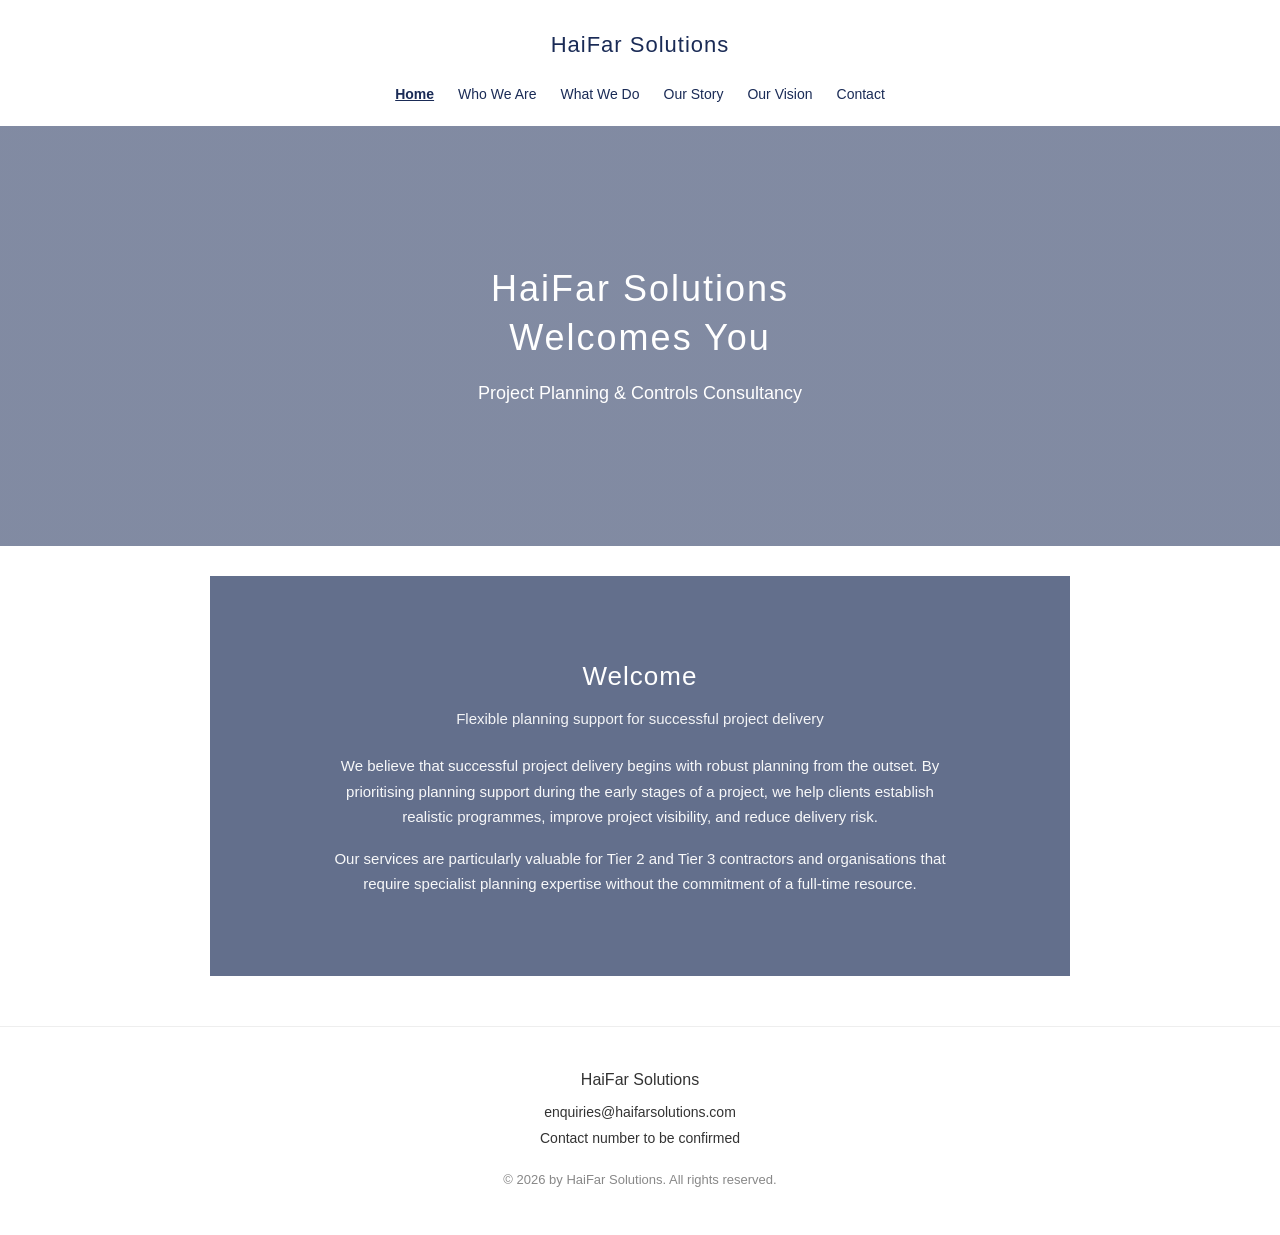
==== index.html @ b38c1d69 "Add HaiFar Solutions multi-page consultancy website. Initial site with homepage parallax welcome, se" ====
<!DOCTYPE html>
<html lang="en">
<head>
  <meta charset="UTF-8">
  <meta name="viewport" content="width=device-width, initial-scale=1.0">
  <meta name="description" content="HaiFar Solutions — Flexible project planning, project controls, and commercial management support for Tier 2 and Tier 3 contractors.">
  <title>Home | HaiFar Solutions</title>
  <link rel="stylesheet" href="styles.css">
</head>
<body>

  <header>
    <div class="site-title"><a href="index.html">HaiFar Solutions</a></div>
    <nav>
      <ul>
        <li><a href="index.html" class="active">Home</a></li>
        <li><a href="who-we-are.html">Who We Are</a></li>
        <li><a href="what-we-do.html">What We Do</a></li>
        <li><a href="our-story.html">Our Story</a></li>
        <li><a href="our-vision.html">Our Vision</a></li>
        <li><a href="contact.html">Contact</a></li>
      </ul>
    </nav>
  </header>

  <main>
    <section class="hero">
      <div>
        <h1>HaiFar Solutions<br>Welcomes You</h1>
        <p>Project Planning &amp; Controls Consultancy</p>
      </div>
    </section>

    <section class="parallax-wrap" id="welcome">
      <div class="parallax-panel">
        <div class="parallax-bg" id="parallaxBg"></div>
        <div class="parallax-overlay"></div>
        <div class="parallax-content">
          <h2>Welcome</h2>
          <p class="banner-subtitle">Flexible planning support for successful project delivery</p>
          <p>We believe that successful project delivery begins with robust planning from the outset. By prioritising planning support during the early stages of a project, we help clients establish realistic programmes, improve project visibility, and reduce delivery risk.</p>
          <p>Our services are particularly valuable for Tier 2 and Tier 3 contractors and organisations that require specialist planning expertise without the commitment of a full-time resource.</p>
        </div>
      </div>
    </section>
  </main>

  <footer>
    <p class="footer-name">HaiFar Solutions</p>
    <p><a href="mailto:enquiries@haifarsolutions.com">enquiries@haifarsolutions.com</a></p>
    <p>Contact number to be confirmed</p>
    <p class="copyright">&copy; 2026 by HaiFar Solutions. All rights reserved.</p>
  </footer>

  <script>
    const parallaxBg = document.getElementById('parallaxBg');
    const parallaxPanel = document.querySelector('.parallax-panel');

    function updateParallax() {
      const scrolled = window.scrollY - parallaxPanel.offsetTop;
      parallaxBg.style.transform = 'translateY(' + (scrolled * 0.25) + 'px)';
    }

    window.addEventListener('scroll', updateParallax, { passive: true });
    updateParallax();
  </script>
  <script src="transitions.js"></script>

</body>
</html>
---- styles.css ----
* {
  box-sizing: border-box;
  margin: 0;
  padding: 0;
}

body {
  font-family: Arial, Helvetica, sans-serif;
  color: #1a2b56;
  line-height: 1.6;
  background: #fff;
  min-height: 100vh;
  display: flex;
  flex-direction: column;
  opacity: 0;
  transition: opacity 0.45s ease;
}

body.page-loaded {
  opacity: 1;
}

body.page-leaving {
  opacity: 0;
}

@media (prefers-reduced-motion: reduce) {
  body {
    opacity: 1;
    transition: none;
  }
}

a {
  color: inherit;
  text-decoration: none;
}

a:hover {
  text-decoration: underline;
}

main {
  flex: 1;
}

/* Header */
header {
  text-align: center;
  padding: 30px 20px 20px;
}

.site-title {
  font-size: 22px;
  font-weight: normal;
  letter-spacing: 1px;
  line-height: 1.4;
  margin-bottom: 20px;
}

nav ul {
  list-style: none;
  display: flex;
  flex-wrap: wrap;
  justify-content: center;
  gap: 8px 24px;
}

nav a {
  font-size: 14px;
  color: #1a2b56;
}

nav a.active {
  font-weight: bold;
  text-decoration: underline;
}

/* Hero banner (home only) */
.hero {
  position: relative;
  background:
    linear-gradient(rgba(26, 43, 86, 0.55), rgba(26, 43, 86, 0.55)),
    url('https://images.unsplash.com/photo-1503387762-592deb58ef4e?w=1400&q=80') center/cover no-repeat;
  min-height: 420px;
  display: flex;
  align-items: center;
  justify-content: center;
  text-align: center;
  padding: 60px 20px;
  color: #fff;
}

.hero h1 {
  font-size: 36px;
  font-weight: normal;
  letter-spacing: 2px;
  line-height: 1.35;
  margin-bottom: 16px;
}

.hero p {
  font-size: 18px;
  font-weight: normal;
}

/* Home — one contained parallax image panel */
.parallax-wrap {
  padding: 30px 20px 50px;
  background: #fff;
}

.parallax-panel {
  position: relative;
  max-width: 860px;
  margin: 0 auto;
  min-height: 400px;
  overflow: hidden;
  display: flex;
  align-items: center;
  justify-content: center;
  text-align: center;
  padding: 48px 36px;
  color: #fff;
}

.parallax-bg {
  position: absolute;
  top: -25%;
  left: 0;
  width: 100%;
  height: 150%;
  background-image: url('https://images.unsplash.com/photo-1541888946425-d81bb19240f5?w=1600&q=80');
  background-size: cover;
  background-position: center;
  will-change: transform;
  z-index: 0;
}

.parallax-overlay {
  position: absolute;
  inset: 0;
  background: rgba(26, 43, 86, 0.68);
  z-index: 1;
}

.parallax-content {
  position: relative;
  z-index: 2;
  max-width: 640px;
}

.parallax-content h2 {
  font-size: 26px;
  font-weight: normal;
  margin-bottom: 8px;
  letter-spacing: 1px;
}

.parallax-content .banner-subtitle {
  font-size: 15px;
  margin-bottom: 22px;
  opacity: 0.92;
}

.parallax-content p {
  font-size: 15px;
  line-height: 1.7;
  opacity: 0.95;
  margin-bottom: 16px;
}

.parallax-content p:last-child {
  margin-bottom: 0;
}

/* What We Do — service cards side by side with text on image */
.service-cards {
  display: flex;
  flex-wrap: wrap;
  width: 100%;
}

.service-card {
  flex: 1 1 50%;
  min-width: 280px;
  min-height: 440px;
  position: relative;
  background-size: cover;
  background-position: center;
  display: flex;
  align-items: center;
  padding: 40px 36px;
  color: #fff;
}

.service-card::before {
  content: '';
  position: absolute;
  inset: 0;
  background: rgba(26, 43, 86, 0.72);
}

.service-card-inner {
  position: relative;
  z-index: 1;
}

.service-card h3 {
  font-size: 18px;
  font-weight: normal;
  margin-bottom: 8px;
}

.service-card .subtitle {
  font-size: 14px;
  opacity: 0.9;
  margin-bottom: 14px;
}

.service-card p {
  font-size: 14px;
  line-height: 1.65;
  margin-bottom: 14px;
}

.service-card ul {
  margin: 0 0 0 18px;
  font-size: 14px;
  line-height: 1.6;
}

.service-card li {
  margin-bottom: 6px;
}

/* Home page blocks */
.home-block {
  padding-bottom: 0;
}

.home-block-heading {
  text-align: center;
  padding: 40px 20px 24px;
}

.home-block-heading h2 {
  font-size: 28px;
  font-weight: normal;
  margin-bottom: 6px;
}

.home-block-heading p {
  font-size: 16px;
  color: #666;
}

.home-block-footer {
  text-align: center;
  padding: 24px 20px 40px;
}

/* Side-by-side rows */
.side-row {
  display: flex;
  flex-wrap: wrap;
  min-height: 260px;
}

.side-row.reverse {
  flex-direction: row-reverse;
}

.side-text {
  flex: 1 1 50%;
  min-width: 280px;
  padding: 36px 40px;
  display: flex;
  flex-direction: column;
  justify-content: center;
  background: #fff;
}

.side-text h2 {
  font-size: 28px;
  font-weight: normal;
  margin-bottom: 6px;
}

.side-text h3 {
  font-size: 18px;
  font-weight: normal;
  color: #1a2b56;
  margin-bottom: 10px;
}

.side-text h3:first-child {
  margin-top: 0;
}

.side-text .subtitle {
  font-size: 15px;
  color: #666;
  margin-bottom: 14px;
}

.side-text ul {
  margin: 0 0 0 18px;
  font-size: 15px;
  color: #333;
}

.side-text li {
  margin-bottom: 6px;
}

.side-text strong {
  color: #1a2b56;
}

.page-row-last {
  margin-bottom: 0;
}

.side-text .side-subtitle {
  font-size: 15px;
  color: #666;
  margin-bottom: 16px;
}

.side-text p {
  font-size: 15px;
  color: #333;
  line-height: 1.65;
  margin-bottom: 12px;
}

.side-text p:last-of-type {
  margin-bottom: 0;
}

.side-text .read-more {
  margin-top: 18px;
  align-self: flex-start;
}

.side-image {
  flex: 1 1 50%;
  min-width: 280px;
  min-height: 260px;
}

.side-image img {
  width: 100%;
  height: 100%;
  min-height: 260px;
  object-fit: cover;
  display: block;
}

.contact-text {
  text-align: left;
}

.contact-text .contact-details {
  margin-top: 8px;
}

.contact-text .contact-details p {
  margin-bottom: 6px;
}

/* Legacy home preview - kept for compatibility */
.home-preview {
  max-width: 800px;
  margin: 0 auto;
  padding: 0 20px 50px;
}

.home-preview-item {
  margin-bottom: 28px;
}

.home-preview-item:last-child {
  margin-bottom: 0;
}

.home-preview-item h3 {
  font-size: 18px;
  font-weight: normal;
  color: #1a2b56;
  margin-bottom: 8px;
}

.home-preview-item p {
  font-size: 15px;
  color: #333;
  text-align: justify;
  margin-bottom: 16px;
}

.read-more {
  display: inline-block;
  font-size: 14px;
  color: #1a2b56;
  font-weight: bold;
}

.read-more:hover {
  text-decoration: underline;
}

.home-section-image {
  width: 100%;
  height: 100%;
  object-fit: cover;
  display: block;
}

/* Page headings */
.page-heading {
  text-align: center;
  padding: 40px 20px 24px;
}

.page-heading h1 {
  font-size: 28px;
  font-weight: normal;
  margin-bottom: 8px;
}

.page-heading p {
  font-size: 16px;
  color: #666;
}

/* Content */
.content {
  max-width: 800px;
  margin: 0 auto;
  padding: 0 20px 40px;
}

.content p {
  margin-bottom: 18px;
  font-size: 15px;
  color: #333;
  text-align: justify;
}

.content p:last-child {
  margin-bottom: 0;
}

.content strong {
  color: #1a2b56;
}

.content h3 {
  font-size: 20px;
  font-weight: normal;
  color: #1a2b56;
  margin: 36px 0 12px;
}

.content h3:first-child {
  margin-top: 0;
}

.content .subtitle {
  font-size: 15px;
  color: #666;
  margin-bottom: 16px;
  text-align: left;
}

.content ul {
  margin: 0 0 18px 20px;
  font-size: 15px;
  color: #333;
}

.content li {
  margin-bottom: 8px;
}

.content hr {
  border: none;
  border-top: 1px solid #ddd;
  margin: 36px 0;
}

/* Contact page */
.contact-block {
  max-width: 500px;
  margin: 0 auto;
  padding: 0 20px 60px;
  text-align: center;
}

.contact-block > p {
  font-size: 15px;
  color: #333;
  margin-bottom: 30px;
}

.contact-details p {
  font-size: 15px;
  margin-bottom: 10px;
  color: #333;
}

/* Footer */
footer {
  text-align: center;
  padding: 40px 20px;
  border-top: 1px solid #eee;
}

footer .footer-name {
  font-size: 16px;
  margin-bottom: 8px;
}

footer p {
  font-size: 14px;
  color: #333;
  margin-bottom: 4px;
}

footer .copyright {
  margin-top: 20px;
  font-size: 13px;
  color: #888;
}

@media (max-width: 768px) {
  .hero h1 {
    font-size: 26px;
  }

  .parallax-wrap {
    padding: 24px 16px 40px;
  }

  .parallax-panel {
    min-height: 340px;
    padding: 36px 24px;
  }

  .parallax-content h2 {
    font-size: 22px;
  }

  .parallax-content p {
    font-size: 14px;
  }

  .service-card {
    min-height: 360px;
    padding: 32px 24px;
  }

  .side-row,
  .side-row.reverse {
    flex-direction: column;
  }

  .side-text {
    padding: 28px 24px;
  }

  .side-image img {
    min-height: 220px;
  }
}
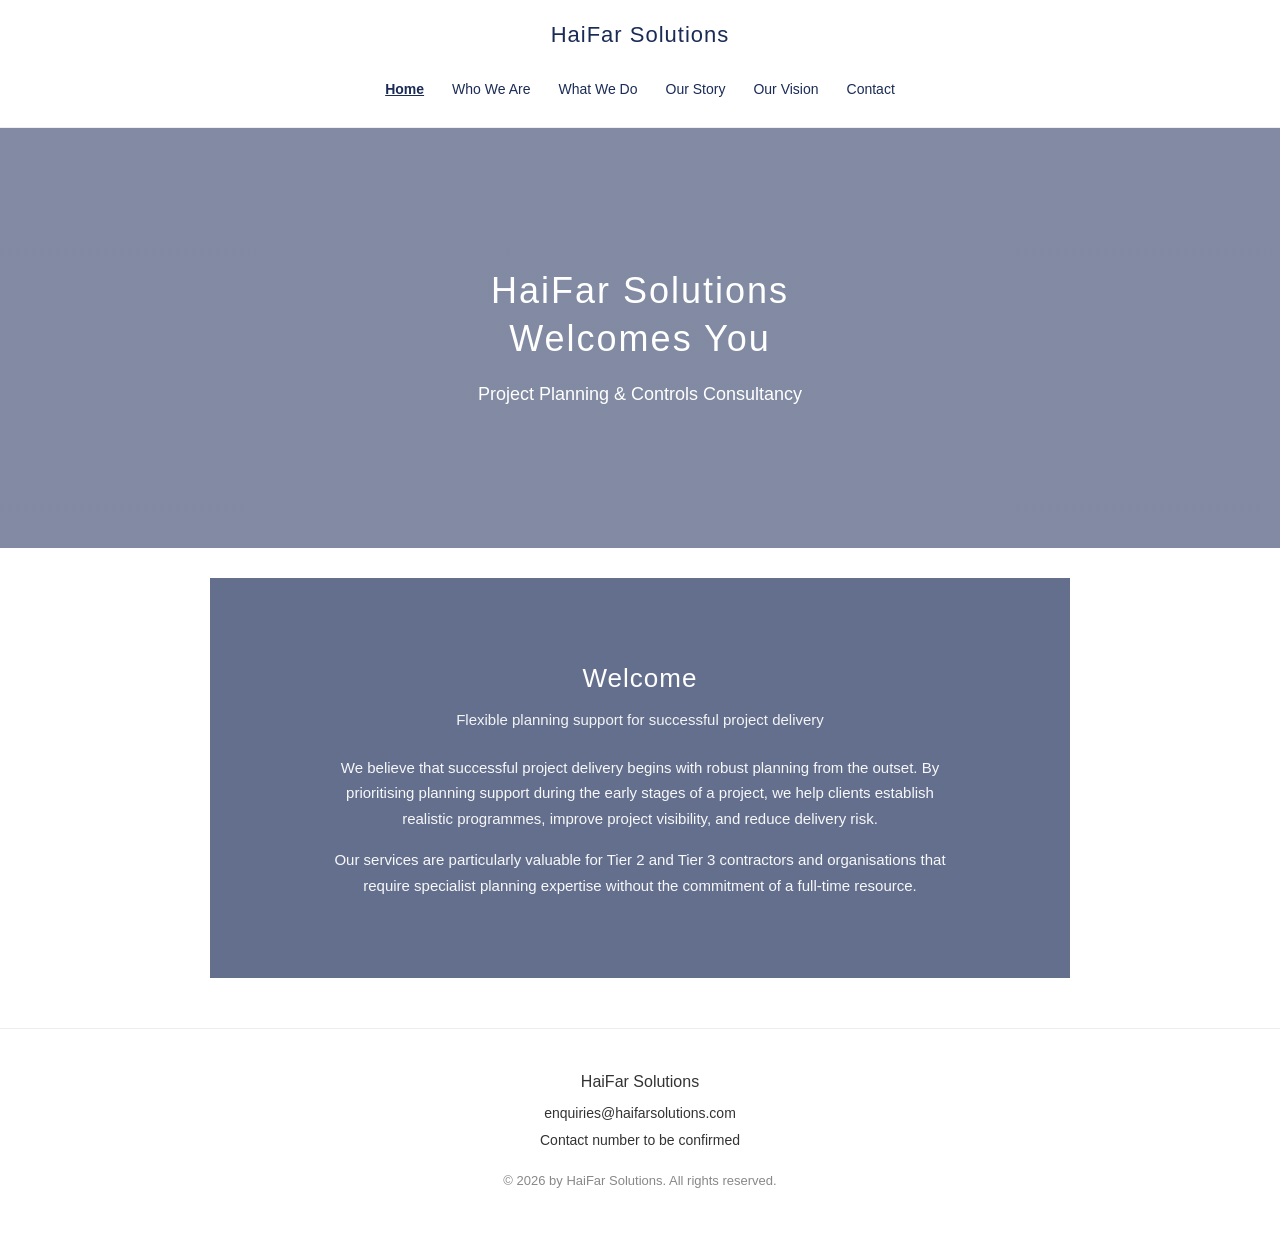
==== commit dec63e41: "Improve mobile layout and smooth multi-page transitions. Add responsive nav menu, page overlay trans" ====
--- a/index.html
+++ b/index.html
@@ -8,6 +8,7 @@
   <link rel="stylesheet" href="styles.css">
 </head>
 <body>
+  <div id="page-overlay" class="page-overlay active" aria-hidden="true"></div>
 
   <header>
     <div class="site-title"><a href="index.html">HaiFar Solutions</a></div>
@@ -57,6 +58,10 @@
     const parallaxPanel = document.querySelector('.parallax-panel');
 
     function updateParallax() {
+      if (window.matchMedia('(max-width: 768px)').matches || window.matchMedia('(prefers-reduced-motion: reduce)').matches) {
+        parallaxBg.style.transform = 'none';
+        return;
+      }
       const scrolled = window.scrollY - parallaxPanel.offsetTop;
       parallaxBg.style.transform = 'translateY(' + (scrolled * 0.25) + 'px)';
     }
--- a/styles.css
+++ b/styles.css
@@ -2,6 +2,15 @@
   box-sizing: border-box;
   margin: 0;
   padding: 0;
+}
+
+html {
+  scroll-behavior: smooth;
+  -webkit-text-size-adjust: 100%;
+}
+
+@view-transition {
+  navigation: auto;
 }
 
 body {
@@ -12,22 +21,50 @@
   min-height: 100vh;
   display: flex;
   flex-direction: column;
+  overflow-x: hidden;
   opacity: 0;
-  transition: opacity 0.45s ease;
+  transform: translateY(8px);
+  transition: opacity 0.45s cubic-bezier(0.4, 0, 0.2, 1), transform 0.45s cubic-bezier(0.4, 0, 0.2, 1);
 }
 
 body.page-loaded {
   opacity: 1;
+  transform: translateY(0);
 }
 
 body.page-leaving {
   opacity: 0;
+  transform: translateY(-6px);
+}
+
+.page-overlay {
+  position: fixed;
+  inset: 0;
+  background: #fff;
+  z-index: 9999;
+  opacity: 0;
+  pointer-events: none;
+  transition: opacity 0.32s ease;
+}
+
+.page-overlay.active {
+  opacity: 1;
+  pointer-events: all;
 }
 
 @media (prefers-reduced-motion: reduce) {
+  html {
+    scroll-behavior: auto;
+  }
+
   body {
     opacity: 1;
+    transform: none;
     transition: none;
+  }
+
+  .page-overlay {
+    display: none;
   }
 }
 
@@ -44,10 +81,20 @@
   flex: 1;
 }
 
+img {
+  max-width: 100%;
+  height: auto;
+}
+
 /* Header */
 header {
+  position: sticky;
+  top: 0;
+  z-index: 100;
   text-align: center;
-  padding: 30px 20px 20px;
+  padding: 20px 16px 16px;
+  background: rgba(255, 255, 255, 0.98);
+  border-bottom: 1px solid #eee;
 }
 
 .site-title {
@@ -55,7 +102,11 @@
   font-weight: normal;
   letter-spacing: 1px;
   line-height: 1.4;
-  margin-bottom: 20px;
+  margin-bottom: 16px;
+}
+
+.site-title a {
+  display: inline-block;
 }
 
 nav ul {
@@ -63,17 +114,39 @@
   display: flex;
   flex-wrap: wrap;
   justify-content: center;
-  gap: 8px 24px;
+  gap: 8px 20px;
 }
 
 nav a {
   font-size: 14px;
   color: #1a2b56;
+  display: inline-block;
+  padding: 6px 4px;
+  min-height: 44px;
+  line-height: 32px;
 }
 
 nav a.active {
   font-weight: bold;
   text-decoration: underline;
+}
+
+.nav-toggle {
+  display: none;
+  background: none;
+  border: 1px solid #1a2b56;
+  border-radius: 4px;
+  cursor: pointer;
+  padding: 10px 12px;
+  margin: 0 auto 12px;
+}
+
+.nav-toggle span {
+  display: block;
+  width: 22px;
+  height: 2px;
+  background: #1a2b56;
+  margin: 5px 0;
 }
 
 /* Hero banner (home only) */
@@ -535,17 +608,78 @@
 }
 
 @media (max-width: 768px) {
+  header {
+    padding: 16px 16px 12px;
+  }
+
+  .site-title {
+    font-size: 20px;
+    margin-bottom: 12px;
+  }
+
+  .nav-toggle {
+    display: block;
+  }
+
+  nav ul {
+    display: none;
+    flex-direction: column;
+    gap: 0;
+    padding-top: 8px;
+  }
+
+  nav ul.open {
+    display: flex;
+  }
+
+  nav a {
+    width: 100%;
+    padding: 12px 8px;
+    line-height: 1.4;
+  }
+
+  .hero {
+    min-height: 320px;
+    padding: 48px 20px;
+  }
+
   .hero h1 {
-    font-size: 26px;
+    font-size: 24px;
+    letter-spacing: 1px;
+  }
+
+  .hero p {
+    font-size: 16px;
+  }
+
+  .page-heading {
+    padding: 32px 16px 20px;
+  }
+
+  .page-heading h1 {
+    font-size: 24px;
+  }
+
+  .page-heading p {
+    font-size: 15px;
+  }
+
+  .content {
+    padding: 0 16px 32px;
+  }
+
+  .content p {
+    font-size: 15px;
+    text-align: left;
   }
 
   .parallax-wrap {
-    padding: 24px 16px 40px;
+    padding: 20px 16px 32px;
   }
 
   .parallax-panel {
-    min-height: 340px;
-    padding: 36px 24px;
+    min-height: auto;
+    padding: 32px 20px;
   }
 
   .parallax-content h2 {
@@ -556,9 +690,22 @@
     font-size: 14px;
   }
 
+  .service-cards {
+    flex-direction: column;
+  }
+
   .service-card {
-    min-height: 360px;
-    padding: 32px 24px;
+    flex: 1 1 100%;
+    min-height: auto;
+    padding: 28px 20px;
+  }
+
+  .contact-block {
+    padding: 0 16px 40px;
+  }
+
+  footer {
+    padding: 32px 16px;
   }
 
   .side-row,
@@ -567,10 +714,20 @@
   }
 
   .side-text {
-    padding: 28px 24px;
+    padding: 24px 20px;
   }
 
   .side-image img {
-    min-height: 220px;
-  }
-}
+    min-height: 200px;
+  }
+}
+
+@media (max-width: 480px) {
+  .hero h1 {
+    font-size: 22px;
+  }
+
+  .parallax-content .banner-subtitle {
+    margin-bottom: 16px;
+  }
+}
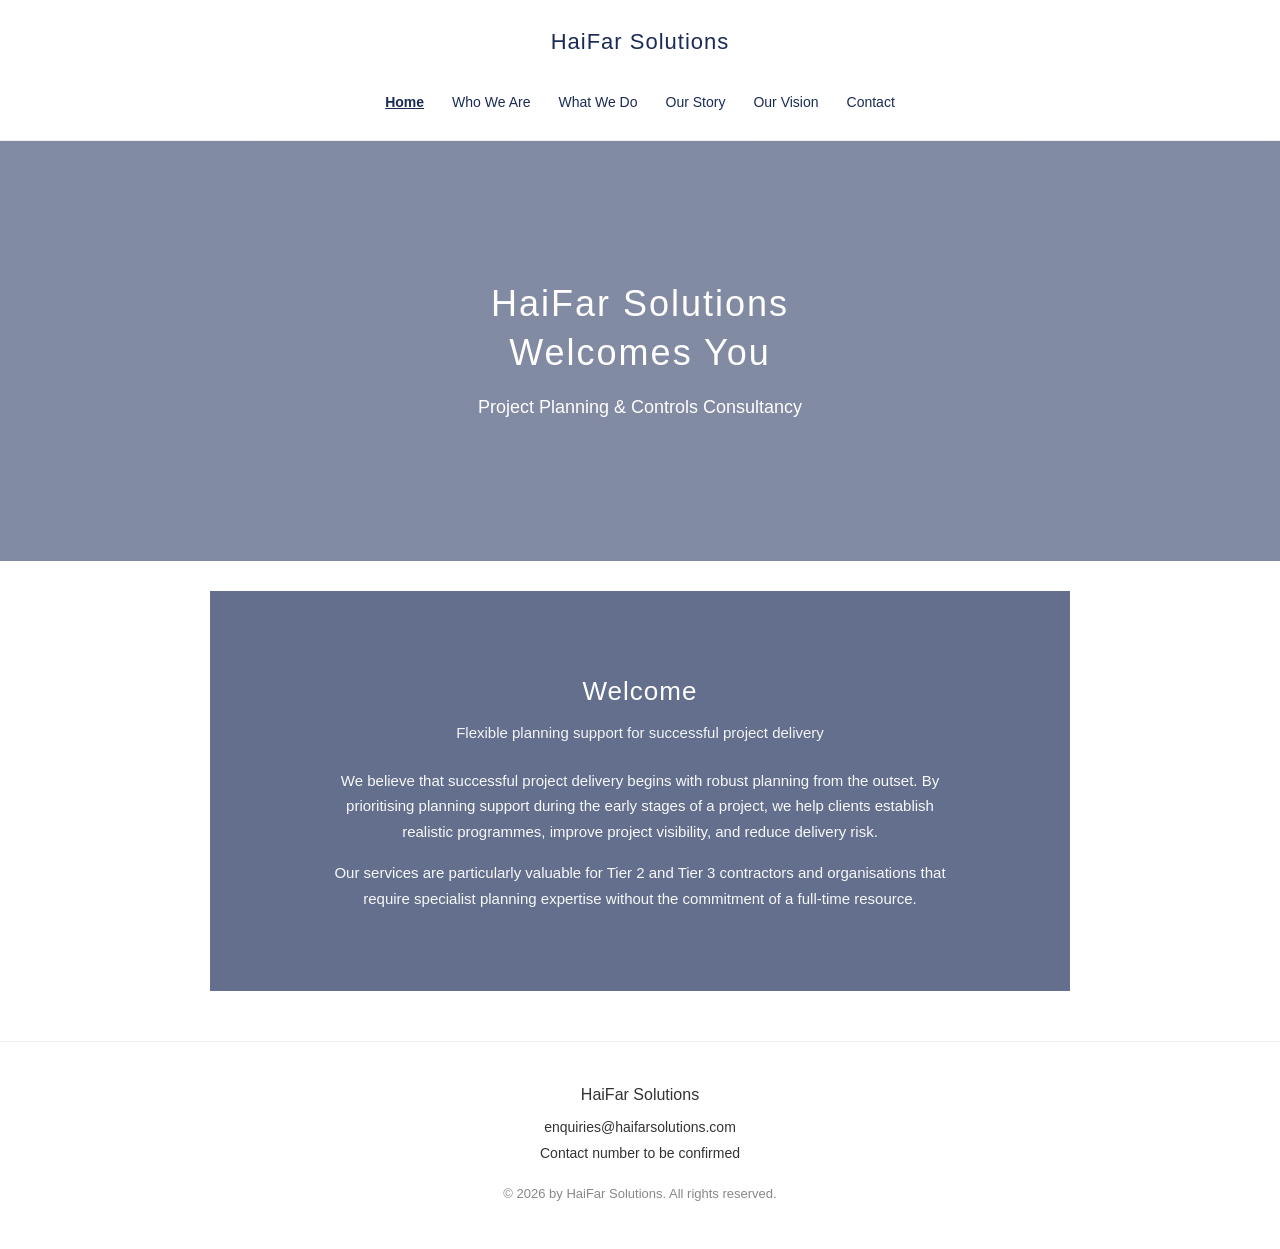
==== commit 3a6f84f9: "Fix mobile menu toggle and left-align hamburger button. Correct nav.open styling so menu links appea" ====
--- a/index.html
+++ b/index.html
@@ -8,42 +8,138 @@
   <link rel="stylesheet" href="styles.css">
 </head>
 <body>
-  <div id="page-overlay" class="page-overlay active" aria-hidden="true"></div>
 
   <header>
-    <div class="site-title"><a href="index.html">HaiFar Solutions</a></div>
+    <div class="header-bar">
+      <div class="site-title"><a href="#home">HaiFar Solutions</a></div>
+    </div>
     <nav>
       <ul>
-        <li><a href="index.html" class="active">Home</a></li>
-        <li><a href="who-we-are.html">Who We Are</a></li>
-        <li><a href="what-we-do.html">What We Do</a></li>
-        <li><a href="our-story.html">Our Story</a></li>
-        <li><a href="our-vision.html">Our Vision</a></li>
-        <li><a href="contact.html">Contact</a></li>
+        <li><a href="#home" data-page="home" class="active">Home</a></li>
+        <li><a href="#who-we-are" data-page="who-we-are">Who We Are</a></li>
+        <li><a href="#what-we-do" data-page="what-we-do">What We Do</a></li>
+        <li><a href="#our-story" data-page="our-story">Our Story</a></li>
+        <li><a href="#our-vision" data-page="our-vision">Our Vision</a></li>
+        <li><a href="#contact" data-page="contact">Contact</a></li>
       </ul>
     </nav>
   </header>
 
   <main>
-    <section class="hero">
-      <div>
-        <h1>HaiFar Solutions<br>Welcomes You</h1>
-        <p>Project Planning &amp; Controls Consultancy</p>
+    <div class="page-section active" id="home">
+      <section class="hero">
+        <div>
+          <h1>HaiFar Solutions<br>Welcomes You</h1>
+          <p>Project Planning &amp; Controls Consultancy</p>
+        </div>
+      </section>
+
+      <section class="parallax-wrap">
+        <div class="parallax-panel">
+          <div class="parallax-bg" id="parallaxBg"></div>
+          <div class="parallax-overlay"></div>
+          <div class="parallax-content">
+            <h2>Welcome</h2>
+            <p class="banner-subtitle">Flexible planning support for successful project delivery</p>
+            <p>We believe that successful project delivery begins with robust planning from the outset. By prioritising planning support during the early stages of a project, we help clients establish realistic programmes, improve project visibility, and reduce delivery risk.</p>
+            <p>Our services are particularly valuable for Tier 2 and Tier 3 contractors and organisations that require specialist planning expertise without the commitment of a full-time resource.</p>
+          </div>
+        </div>
+      </section>
+    </div>
+
+    <div class="page-section" id="who-we-are" hidden>
+      <div class="page-heading">
+        <h1>Who We Are</h1>
+        <p>Planning expertise that drives successful outcomes</p>
       </div>
-    </section>
+      <div class="content">
+        <p>We believe that successful project delivery begins with robust planning from the outset. By prioritising planning support during the early stages of a project, we help clients establish realistic programmes, improve project visibility, and reduce delivery risk.</p>
+        <p>Our services are particularly valuable for Tier 2 and Tier 3 contractors and organisations that require specialist planning expertise without the commitment of a full-time resource. Whether supporting a project for a few days each month or during key project phases, we provide the flexibility and expertise needed to drive successful outcomes.</p>
+      </div>
+    </div>
 
-    <section class="parallax-wrap" id="welcome">
-      <div class="parallax-panel">
-        <div class="parallax-bg" id="parallaxBg"></div>
-        <div class="parallax-overlay"></div>
-        <div class="parallax-content">
-          <h2>Welcome</h2>
-          <p class="banner-subtitle">Flexible planning support for successful project delivery</p>
-          <p>We believe that successful project delivery begins with robust planning from the outset. By prioritising planning support during the early stages of a project, we help clients establish realistic programmes, improve project visibility, and reduce delivery risk.</p>
-          <p>Our services are particularly valuable for Tier 2 and Tier 3 contractors and organisations that require specialist planning expertise without the commitment of a full-time resource.</p>
+    <div class="page-section" id="what-we-do" hidden>
+      <div class="page-heading">
+        <h1>What We Do</h1>
+        <p>Flexible &amp; Ad Hoc Project Planning Support</p>
+      </div>
+      <div class="content">
+        <p>Our key focus is to provide flexible and ad hoc project planning support to our clients' needs, helping clients strengthen project delivery through effective integration of planning, project controls, and commercial management.</p>
+        <p>Our experienced professionals bring practical industry expertise to address under-resourced or underestimated planning requirements, offering independent insight into project risks, opportunities, and critical milestones. From programme development and progress monitoring to reporting and recovery planning, we deliver flexible support that strengthens project governance and improves outcomes at every stage of the project lifecycle.</p>
+        <p>Get in touch to learn more about how our services can help you.</p>
+      </div>
+      <div class="service-cards">
+        <div class="service-card" style="background-image: url('https://images.unsplash.com/photo-1450101499163-c8848c66ca85?w=900&q=80');">
+          <div class="service-card-inner">
+            <h3>Project Planning &amp; Programme Development</h3>
+            <p class="subtitle">Tailored planning support for every project</p>
+            <p>We help clients develop programmes that are contractually compliant and reflect project realities, providing a clear visual roadmap for successful delivery.</p>
+            <ul>
+              <li>Programme development and contractual compliance</li>
+              <li>Progress monitoring and reporting</li>
+              <li>Independent insight into project risks and opportunities</li>
+              <li>Critical milestone tracking</li>
+            </ul>
+          </div>
+        </div>
+        <div class="service-card" style="background-image: url('https://images.unsplash.com/photo-1553877522-43269d4ea984?w=900&q=80');">
+          <div class="service-card-inner">
+            <h3>Project Controls &amp; Commercial Management</h3>
+            <p class="subtitle">Integrated support across the project lifecycle</p>
+            <p>We provide tailored project planning and controls support designed to meet the unique requirements of each project.</p>
+            <ul>
+              <li>Robust reporting processes and project controls</li>
+              <li>Commercial management integration</li>
+              <li>Recovery planning when programmes slip</li>
+              <li>Strengthened project governance at every stage</li>
+            </ul>
+          </div>
         </div>
       </div>
-    </section>
+    </div>
+
+    <div class="page-section" id="our-story" hidden>
+      <div class="page-heading">
+        <h1>Our Story</h1>
+        <p>Built on first-hand industry experience</p>
+      </div>
+      <div class="content">
+        <p>Our business was founded on first-hand experience gained across the construction industry, working with clients, main contractors, and Tier 2 and Tier 3 supply chain partners. Throughout our careers, we repeatedly encountered the same challenge: project planning and controls were often overlooked, under-resourced, or introduced too late to provide real value.</p>
+        <p>We saw smaller and medium-sized contractors struggling to access specialist planning support, particularly for short-term or ad hoc scopes of work. In many cases, project programmes were developed by individuals without formal planning expertise, resulting in schedules that lacked contractual compliance, failed to reflect project realities, and were regularly rejected. This often led to avoidable delays, disputes, and increased commercial risk.</p>
+        <p>We also recognised that many projects were not set up for success from the outset. Without robust planning foundations, projects can quickly lose visibility of progress, encounter programme delays, and experience escalating costs. Effective planning should not simply be a reporting exercise—it should provide foresight, highlight risks and opportunities, and give project teams a clear visual roadmap for successful delivery.</p>
+        <p>Driven by these experiences, we established our consultancy with a clear purpose: to change the way project planning and controls support is delivered. We provide flexible, practical, and commercially focused planning expertise that helps organisations establish strong project foundations, meet contractual requirements, and make better-informed decisions throughout the project lifecycle.</p>
+        <p><strong>Our goal is simple—to make professional project controls and planning support accessible to every project, regardless of size or complexity.</strong></p>
+      </div>
+    </div>
+
+    <div class="page-section" id="our-vision" hidden>
+      <div class="page-heading">
+        <h1>Our Vision</h1>
+        <p>Project controls as the industry standard</p>
+      </div>
+      <div class="content">
+        <p>A key part of our vision is supporting Tier 2 and Tier 3 contractors, as well as smaller organisations that may not have access to dedicated planning and project controls resources. Too often, projects with smaller scopes of work are delivered without the planning foundations, contractual compliance, and project controls needed to succeed. We believe every project, regardless of size, deserves the same level of professional planning support. By helping clients establish realistic programmes, robust reporting processes, and compliant project controls from the outset, we enable them to reduce delivery risk, avoid costly delays, and minimise exposure to contractual disputes, delay damages, and other commercial challenges.</p>
+        <p>We are committed to building strong partnerships with our clients, taking the time to understand their goals and making their objectives our own. By working collaboratively and proactively, we become an extension of the project team, providing the insight and support needed to navigate challenges and drive successful project delivery.</p>
+        <p>We thrive on complexity and embrace the challenges that every project presents. Our passion lies in finding practical solutions and delivering clarity where uncertainty exists. Above all, we believe that integrated Project Controls should not be considered an aspiration or a luxury—it should be the industry standard and a realistic expectation for every project, regardless of size or complexity.</p>
+        <p>Through expertise, innovation, and collaboration, we aim to make effective project planning and controls accessible, practical, and indispensable to successful project delivery.</p>
+      </div>
+    </div>
+
+    <div class="page-section" id="contact" hidden>
+      <div class="page-heading">
+        <h1>Contact Us</h1>
+        <p>Get in touch with our team</p>
+      </div>
+      <div class="contact-block">
+        <p>Contact us and find out how our services can benefit your organisation.</p>
+        <div class="contact-details">
+          <p>United Kingdom</p>
+          <p><a href="mailto:enquiries@haifarsolutions.com">enquiries@haifarsolutions.com</a></p>
+          <p>Contact number to be confirmed</p>
+        </div>
+      </div>
+    </div>
   </main>
 
   <footer>
@@ -53,23 +149,7 @@
     <p class="copyright">&copy; 2026 by HaiFar Solutions. All rights reserved.</p>
   </footer>
 
-  <script>
-    const parallaxBg = document.getElementById('parallaxBg');
-    const parallaxPanel = document.querySelector('.parallax-panel');
-
-    function updateParallax() {
-      if (window.matchMedia('(max-width: 768px)').matches || window.matchMedia('(prefers-reduced-motion: reduce)').matches) {
-        parallaxBg.style.transform = 'none';
-        return;
-      }
-      const scrolled = window.scrollY - parallaxPanel.offsetTop;
-      parallaxBg.style.transform = 'translateY(' + (scrolled * 0.25) + 'px)';
-    }
-
-    window.addEventListener('scroll', updateParallax, { passive: true });
-    updateParallax();
-  </script>
-  <script src="transitions.js"></script>
+  <script src="app.js"></script>
 
 </body>
 </html>
--- a/styles.css
+++ b/styles.css
@@ -22,34 +22,23 @@
   display: flex;
   flex-direction: column;
   overflow-x: hidden;
+}
+
+main {
+  flex: 1;
+  transition: opacity 0.12s ease;
+}
+
+main.is-switching {
   opacity: 0;
-  transform: translateY(8px);
-  transition: opacity 0.45s cubic-bezier(0.4, 0, 0.2, 1), transform 0.45s cubic-bezier(0.4, 0, 0.2, 1);
-}
-
-body.page-loaded {
-  opacity: 1;
-  transform: translateY(0);
-}
-
-body.page-leaving {
-  opacity: 0;
-  transform: translateY(-6px);
-}
-
-.page-overlay {
-  position: fixed;
-  inset: 0;
-  background: #fff;
-  z-index: 9999;
-  opacity: 0;
-  pointer-events: none;
-  transition: opacity 0.32s ease;
-}
-
-.page-overlay.active {
-  opacity: 1;
-  pointer-events: all;
+}
+
+.page-section {
+  display: none;
+}
+
+.page-section.active {
+  display: block;
 }
 
 @media (prefers-reduced-motion: reduce) {
@@ -57,14 +46,8 @@
     scroll-behavior: auto;
   }
 
-  body {
-    opacity: 1;
-    transform: none;
+  main {
     transition: none;
-  }
-
-  .page-overlay {
-    display: none;
   }
 }
 
@@ -75,10 +58,6 @@
 
 a:hover {
   text-decoration: underline;
-}
-
-main {
-  flex: 1;
 }
 
 img {
@@ -97,12 +76,21 @@
   border-bottom: 1px solid #eee;
 }
 
+.header-bar {
+  position: relative;
+  display: flex;
+  align-items: center;
+  justify-content: center;
+  min-height: 44px;
+  margin-bottom: 16px;
+}
+
 .site-title {
   font-size: 22px;
   font-weight: normal;
   letter-spacing: 1px;
   line-height: 1.4;
-  margin-bottom: 16px;
+  margin-bottom: 0;
 }
 
 .site-title a {
@@ -138,7 +126,7 @@
   border-radius: 4px;
   cursor: pointer;
   padding: 10px 12px;
-  margin: 0 auto 12px;
+  flex-shrink: 0;
 }
 
 .nav-toggle span {
@@ -609,26 +597,46 @@
 
 @media (max-width: 768px) {
   header {
-    padding: 16px 16px 12px;
+    padding: 12px 16px;
+    text-align: left;
+  }
+
+  .header-bar {
+    justify-content: center;
+    margin-bottom: 0;
+    min-height: 48px;
   }
 
   .site-title {
-    font-size: 20px;
-    margin-bottom: 12px;
+    font-size: 18px;
+    text-align: center;
+    flex: 1;
+    padding: 0 52px;
   }
 
   .nav-toggle {
     display: block;
+    position: absolute;
+    left: 0;
+    top: 50%;
+    transform: translateY(-50%);
+    z-index: 2;
+  }
+
+  nav {
+    width: 100%;
   }
 
   nav ul {
     display: none;
     flex-direction: column;
     gap: 0;
-    padding-top: 8px;
-  }
-
-  nav ul.open {
+    padding-top: 12px;
+    margin-top: 8px;
+    border-top: 1px solid #eee;
+  }
+
+  nav.open ul {
     display: flex;
   }
 
@@ -636,6 +644,7 @@
     width: 100%;
     padding: 12px 8px;
     line-height: 1.4;
+    text-align: left;
   }
 
   .hero {
